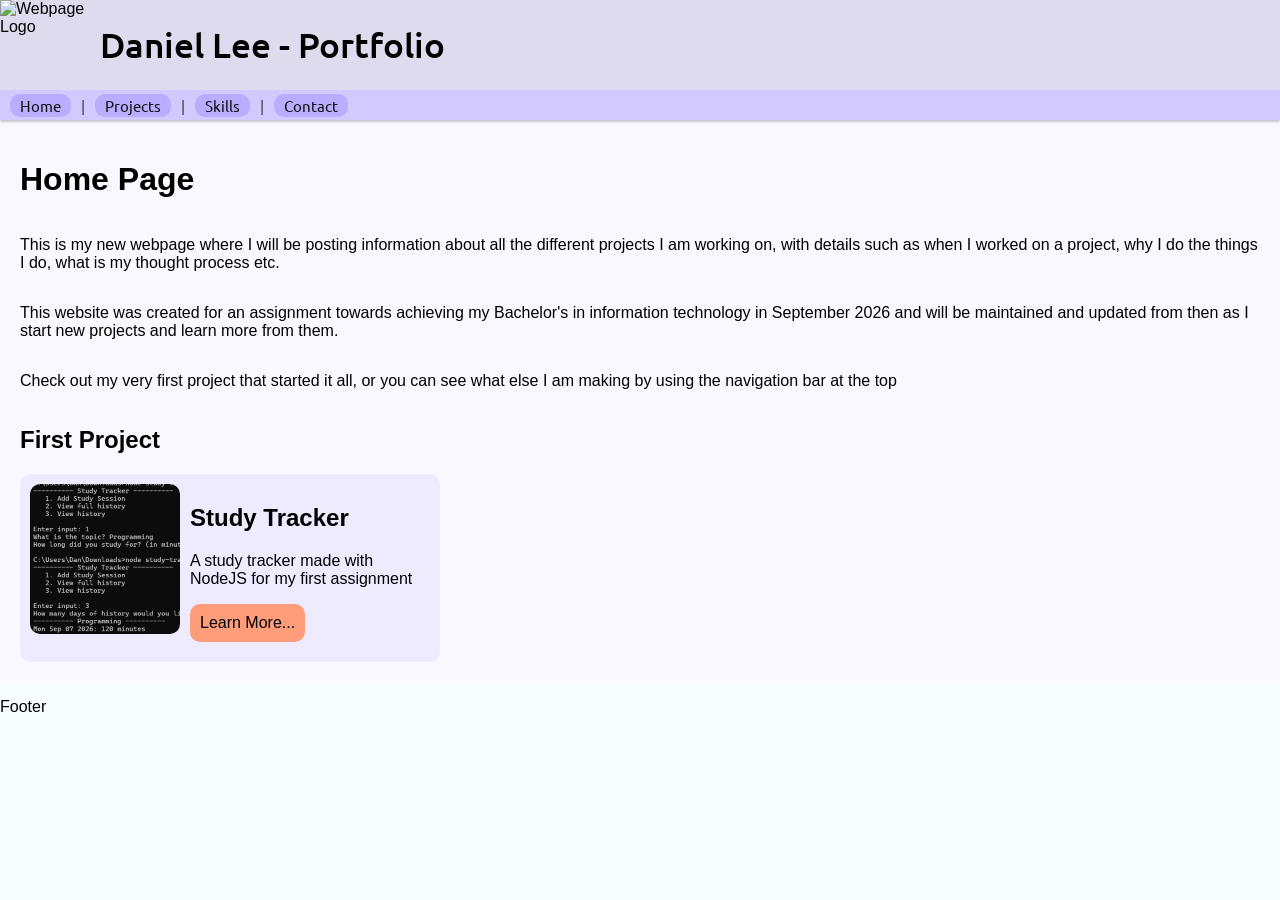
==== pages/index.html @ 0e3d8739 "Static Home Page" ====
<!DOCTYPE html>

<html lang="en">
    <head>
        <meta charset="UTF-8">
        <meta name="viewport" content="width=device-width, initial-scale=1.0">
        <meta name="description" content="The portfolio of Daniel Lee, a Nelson Tasman based developer in New Zealand, designing for the web and creating software using python and Node JS">
        <title>Daniel Lee - Portfolio</title>
        <link rel="stylesheet" href="/assets/global-styles/styling.css">
    </head>
    <body>
        <header>
            <img class="logo" alt="Webpage Logo" src=""/>
            <span class="title">Daniel Lee - Portfolio</span>
        </header>
        <nav>
            <a href="#">Home</a> | <a href="#">Projects</a> | <a href="#">Skills</a> | <a href="#">Contact</a>
        </nav>
        <main>
            <h1>Home Page</h1>
            <p>
                This is my new webpage where I will be
                posting information about all the different
                projects I am working on, with details such
                as when I worked on a project, why I do the
                things I do, what is my thought process etc.
            </p>
            <p>
                This website was created for an assignment
                towards achieving my Bachelor's in information
                technology in September 2026 and will be
                maintained and updated from then as I start
                new projects and learn more from them.
            </p>
            <p>
                Check out my very first project that started
                it all, or you can see what else I am making
                by using the navigation bar at the top
            </p>
            <h2>First Project</h2>
            <div class="project-overview">
                <img src="/assets/images/study-tracker.jpg" alt="Terminal Running Study Tracker" />
                <h2>Study Tracker</h2>
                <p>A study tracker made with NodeJS for my first assignment</p>
                <a href="#">Learn More...</a>
            </div>
        </main>
        <footer>
            <p>Footer</p>
        </footer>
    </body>
</html>
---- assets/global-styles/styling.css ----
@import url("dark.css") (prefers-color-scheme: dark);
@import url("light.css") (prefers-color-scheme: light);
@font-face {
    font-family: 'Ubuntu'; /* Name you'll use in CSS */
    src: url('/assets/fonts/Ubuntu-Regular.ttf') format('truetype');
    font-weight: 400;
    font-style: normal;
}
@font-face {
    font-family: 'Ubuntu';
    src: url('/assets/fonts/Ubuntu-Medium.ttf') format('truetype');
    font-weight: 500;
    font-style: normal;
}

:root {
    --header-size: 90px;
    --nav-size: 30px;
}

body {
    margin: 0px;

    /* Webpage font */
    font-family: "Roboto", sans-serif;
    font-optical-sizing: auto;
    font-weight: 400;
    font-style: normal;
    font-variation-settings:
        "wdth" 100;
}

header {
    display: flex;
    margin: 0px;
    align-items: center;
}

header .logo {
    width: var(--header-size);
    height: var(--header-size);
}

header .title {
    display: inline-flex;
    flex-direction: row;
    align-items: center;
    font-family: "Ubuntu", sans-serif;
    font-weight: 500;
    font-style: normal;
    font-size: 26pt;
    margin: auto 10px auto 10px;
    height: var(--header-size);
}

nav {
    display: flex;
    flex-direction: row;
    height: var(--nav-size);
    align-items: center;
    font-family: "Ubuntu", sans-serif;
    font-weight: 400;
    font-style: normal;
    font-size: 11pt;
    box-shadow: #0003 0px 2px 2px 0px;
    position: sticky;
    top: 0;
}

nav a {
    text-decoration: none;
    margin: 0px 10px;
    padding: 2px 10px;
    border-radius: 10px;
}

main {
    display: flex;
    flex-direction: column;
    padding: 20px;
}

.project-overview {
    display: block;
    max-width: 400px;
    border-radius: 10px;
    padding: 10px;
}

.project-overview img {
    height: 150px;
    width: 150px;
    float: left;
    border-radius: 10px;
    margin-right: 10px;
}

.project-overview a {
    display: inline-block;
    padding: 10px;
    text-decoration: none;
    margin-bottom: 10px;
    border-radius: 10px;
    transition: background-color 180ms ease;
}

.project-overview a:focus {
    border-width: 1px;
    border-style: solid;
}
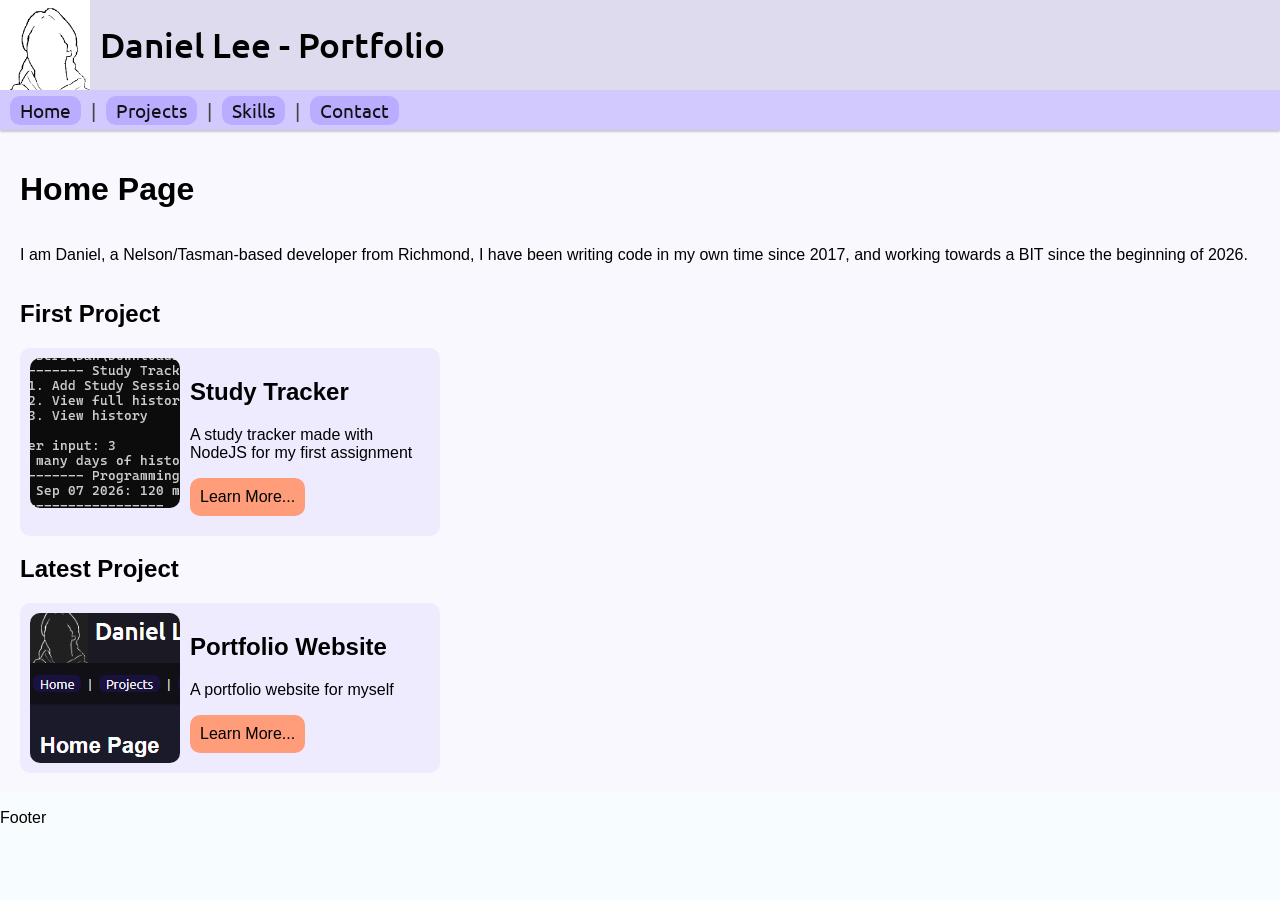
==== commit d4e9e954: "Added mobile view" ====
--- a/pages/index.html
+++ b/pages/index.html
@@ -10,32 +10,31 @@
     </head>
     <body>
         <header>
-            <img class="logo" alt="Webpage Logo" src=""/>
+            <img class="logo" alt="Webpage Logo"/>
             <span class="title">Daniel Lee - Portfolio</span>
         </header>
-        <nav>
+        <nav id="mobile">
+            <button class="burger" aria-label="Open menu">
+                <svg viewBox="0 -1 20 20" version="1.1" xmlns="http://www.w3.org/2000/svg" xmlns:xlink="http://www.w3.org/1999/xlink" xmlns:sketch="http://www.bohemiancoding.com/sketch/ns">
+                    <g id="Page-1" stroke="none" stroke-width="1" fill="none" fill-rule="evenodd" sketch:type="MSPage">
+                        <g id="Icon-Set" sketch:type="MSLayerGroup" transform="translate(-210.000000, -887.000000)" fill="currentColor">
+                            <path d="M229,895 L211,895 C210.448,895 210,895.448 210,896 C210,896.553 210.448,897 211,897 L229,897 C229.552,897 230,896.553 230,896 C230,895.448 229.552,895 229,895 L229,895 Z M229,903 L211,903 C210.448,903 210,903.448 210,904 C210,904.553 210.448,905 211,905 L229,905 C229.552,905 230,904.553 230,904 C230,903.448 229.552,903 229,903 L229,903 Z M211,889 L229,889 C229.552,889 230,888.553 230,888 C230,887.448 229.552,887 229,887 L211,887 C210.448,887 210,887.448 210,888 C210,888.553 210.448,889 211,889 L211,889 Z" id="hamburger" sketch:type="MSShapeGroup"></path>
+                        </g>
+                    </g>
+                </svg>
+            </button>
+            <span><img class="logo" alt="Webpage Logo" src="/assets/images/logo.jpg"/></span>
+            <span class="title">Daniel Lee - Portfolio</span>
+        </nav>
+        <nav id="desktop">
             <a href="#">Home</a> | <a href="#">Projects</a> | <a href="#">Skills</a> | <a href="#">Contact</a>
         </nav>
         <main>
             <h1>Home Page</h1>
             <p>
-                This is my new webpage where I will be
-                posting information about all the different
-                projects I am working on, with details such
-                as when I worked on a project, why I do the
-                things I do, what is my thought process etc.
-            </p>
-            <p>
-                This website was created for an assignment
-                towards achieving my Bachelor's in information
-                technology in September 2026 and will be
-                maintained and updated from then as I start
-                new projects and learn more from them.
-            </p>
-            <p>
-                Check out my very first project that started
-                it all, or you can see what else I am making
-                by using the navigation bar at the top
+                I am Daniel, a Nelson/Tasman-based developer from Richmond, I have been
+                writing code in my own time since 2017, and working towards a BIT since
+                the beginning of 2026.
             </p>
             <h2>First Project</h2>
             <div class="project-overview">
@@ -44,6 +43,13 @@
                 <p>A study tracker made with NodeJS for my first assignment</p>
                 <a href="#">Learn More...</a>
             </div>
+            <h2>Latest Project</h2>
+            <div class="project-overview">
+                <img src="/assets/images/portfolio.jpg" alt="Screenshot of this website" />
+                <h2>Portfolio Website</h2>
+                <p>A portfolio website for myself</p>
+                <a href="#">Learn More...</a>
+            </div>
         </main>
         <footer>
             <p>Footer</p>
--- a/assets/global-styles/styling.css
+++ b/assets/global-styles/styling.css
@@ -1,5 +1,6 @@
 @import url("dark.css") (prefers-color-scheme: dark);
 @import url("light.css") (prefers-color-scheme: light);
+
 @font-face {
     font-family: 'Ubuntu'; /* Name you'll use in CSS */
     src: url('/assets/fonts/Ubuntu-Regular.ttf') format('truetype');
@@ -15,7 +16,8 @@
 
 :root {
     --header-size: 90px;
-    --nav-size: 30px;
+    --mobile-nav-size: 60px;
+    --desktop-nav-size: 40px;
 }
 
 body {
@@ -56,15 +58,27 @@
 nav {
     display: flex;
     flex-direction: row;
-    height: var(--nav-size);
+    height: var(--desktop-nav-size);
     align-items: center;
     font-family: "Ubuntu", sans-serif;
     font-weight: 400;
     font-style: normal;
-    font-size: 11pt;
+    font-size: 14pt;
     box-shadow: #0003 0px 2px 2px 0px;
     position: sticky;
     top: 0;
+}
+
+nav#mobile {
+    height: var(--mobile-nav-size);
+}
+
+nav#mobile .logo {
+    display: inline-block;
+    width: var(--mobile-nav-size);
+    height: auto;
+    object-fit: contain;
+    margin-right: 10px;
 }
 
 nav a {
@@ -72,6 +86,20 @@
     margin: 0px 10px;
     padding: 2px 10px;
     border-radius: 10px;
+}
+
+nav button {
+    padding: 5px;
+    margin: 10px;
+    height: 40px;
+    width: 40px;
+    border: 0px;
+}
+
+nav button object {
+    width: 20px;
+    height: 20px;
+    line-height: 20px;
 }
 
 main {
@@ -107,4 +135,21 @@
 .project-overview a:focus {
     border-width: 1px;
     border-style: solid;
+}
+
+nav#mobile {
+    display: none;
+}
+
+@media screen and (max-width: 480px) {
+    header {
+        display: none;
+    }
+    nav#desktop {
+        display: none;
+    }
+    nav#mobile {
+        display: flex;
+
+    }
 }
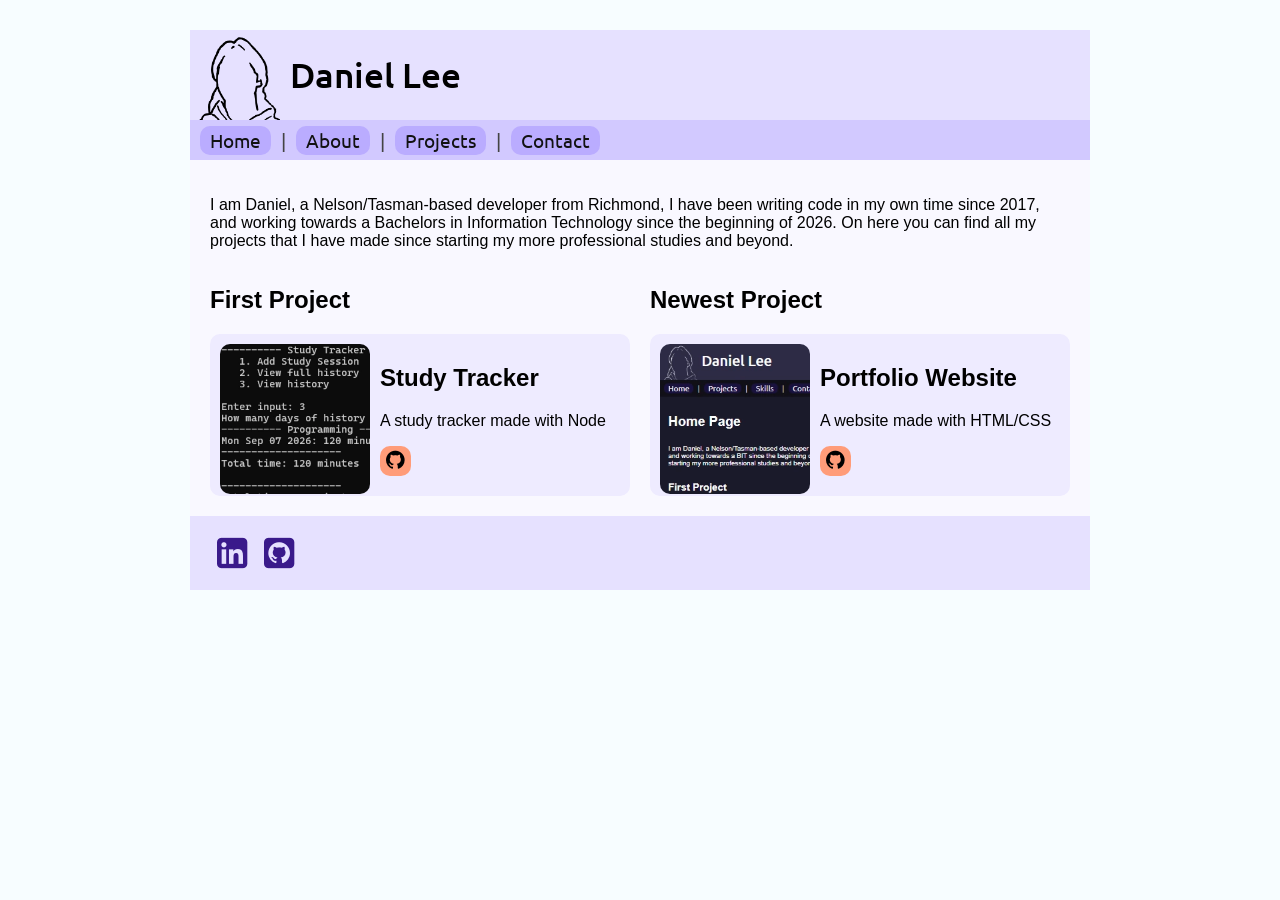
==== commit 3109a70f: "Completed first iteration of website" ====
--- a/pages/index.html
+++ b/pages/index.html
@@ -5,54 +5,64 @@
         <meta charset="UTF-8">
         <meta name="viewport" content="width=device-width, initial-scale=1.0">
         <meta name="description" content="The portfolio of Daniel Lee, a Nelson Tasman based developer in New Zealand, designing for the web and creating software using python and Node JS">
-        <title>Daniel Lee - Portfolio</title>
+        <title>Daniel Lee</title>
+        <!-- FontAwesome Library -->
+        <link rel="stylesheet" href="/assets/fontawesome/css/fontawesome.min.css">
+        <link rel="stylesheet" href="/assets/fontawesome/css/brands.min.css">
+        <link rel="stylesheet" href="/assets/fontawesome/css/solid.min.css">
+        <!-- Component CSS -->
+        <link rel="stylesheet" href="/components/header/header.css">
+        <link rel="stylesheet" href="/components/navigation/navigation.css">
+        <link rel="stylesheet" href="/components/footer/footer.css">
+        <link rel="stylesheet" href="/components/projects/projects.css">
+        <!-- Global Styling -->
         <link rel="stylesheet" href="/assets/global-styles/styling.css">
     </head>
     <body>
         <header>
             <img class="logo" alt="Webpage Logo"/>
-            <span class="title">Daniel Lee - Portfolio</span>
+            <span class="title">Daniel Lee</span>
         </header>
-        <nav id="mobile">
-            <button class="burger" aria-label="Open menu">
-                <svg viewBox="0 -1 20 20" version="1.1" xmlns="http://www.w3.org/2000/svg" xmlns:xlink="http://www.w3.org/1999/xlink" xmlns:sketch="http://www.bohemiancoding.com/sketch/ns">
-                    <g id="Page-1" stroke="none" stroke-width="1" fill="none" fill-rule="evenodd" sketch:type="MSPage">
-                        <g id="Icon-Set" sketch:type="MSLayerGroup" transform="translate(-210.000000, -887.000000)" fill="currentColor">
-                            <path d="M229,895 L211,895 C210.448,895 210,895.448 210,896 C210,896.553 210.448,897 211,897 L229,897 C229.552,897 230,896.553 230,896 C230,895.448 229.552,895 229,895 L229,895 Z M229,903 L211,903 C210.448,903 210,903.448 210,904 C210,904.553 210.448,905 211,905 L229,905 C229.552,905 230,904.553 230,904 C230,903.448 229.552,903 229,903 L229,903 Z M211,889 L229,889 C229.552,889 230,888.553 230,888 C230,887.448 229.552,887 229,887 L211,887 C210.448,887 210,887.448 210,888 C210,888.553 210.448,889 211,889 L211,889 Z" id="hamburger" sketch:type="MSShapeGroup"></path>
-                        </g>
-                    </g>
-                </svg>
-            </button>
-            <span><img class="logo" alt="Webpage Logo" src="/assets/images/logo.jpg"/></span>
-            <span class="title">Daniel Lee - Portfolio</span>
+        <nav class="mobile">
+            <button class="burger" aria-label="Open menu"><i class="fa-solid fa-bars"></i></button>
+            <span class="title">Daniel Lee</span>
+            <span><img class="logo" alt="Webpage Logo" src=""/></span>
         </nav>
-        <nav id="desktop">
-            <a href="#">Home</a> | <a href="#">Projects</a> | <a href="#">Skills</a> | <a href="#">Contact</a>
+        <nav class="desktop">
+            <a href="index.html">Home</a> | <a href="about.html">About</a> | <a href="projects.html">Projects</a> | <a href="contact.html">Contact</a>
         </nav>
         <main>
-            <h1>Home Page</h1>
             <p>
                 I am Daniel, a Nelson/Tasman-based developer from Richmond, I have been
-                writing code in my own time since 2017, and working towards a BIT since
-                the beginning of 2026.
+                writing code in my own time since 2017, and working towards a Bachelors
+                in Information Technology since the beginning of 2026. On here you can
+                find all my projects that I have made since starting my more professional
+                studies and beyond.
             </p>
-            <h2>First Project</h2>
-            <div class="project-overview">
-                <img src="/assets/images/study-tracker.jpg" alt="Terminal Running Study Tracker" />
-                <h2>Study Tracker</h2>
-                <p>A study tracker made with NodeJS for my first assignment</p>
-                <a href="#">Learn More...</a>
-            </div>
-            <h2>Latest Project</h2>
-            <div class="project-overview">
-                <img src="/assets/images/portfolio.jpg" alt="Screenshot of this website" />
-                <h2>Portfolio Website</h2>
-                <p>A portfolio website for myself</p>
-                <a href="#">Learn More...</a>
+            <div class="project-list">
+                <section class="project-highlight">
+                    <h2>First Project</h2>
+                    <div class="project-overview">
+                        <img src="/assets/images/study-tracker.webp" alt="Terminal Running Study Tracker" />
+                        <h2>Study Tracker</h2>
+                        <p>A study tracker made with Node</p>
+                        <a href="https://github.com/daniel-lee3/sdv503-a2-study-tracker-13536795" target="_blank"><i class="fa-brands fa-github"></i></a>
+                    </div>
+                </section>
+                <section class="project-highlight">
+                    <h2>Newest Project</h2>
+                    <div class="project-overview">
+                        <img src="/assets/images/portfolio.webp" alt="Screenshot of this website" />
+                        <h2>Portfolio Website</h2>
+                        <p>A website made with HTML/CSS</p>
+                        <a href="https://github.com/daniel-lee3/Portfolio-Website/" target="_blank"><i class="fa-brands fa-github"></i></a>
+                    </div>
+                </section>
             </div>
         </main>
         <footer>
-            <p>Footer</p>
+            <a href="https://www.linkedin.com/in/daniel-lee-90303b360/" class="fa-brands fa-square-linkedin" target="_blank"></a>
+            <a href="https://github.com/daniel-lee3" class="fa-brands fa-square-github" target="_blank"></a>
         </footer>
     </body>
 </html>
--- a/assets/fontawesome/css/brands.min.css
+++ b/assets/fontawesome/css/brands.min.css
@@ -0,0 +1,2459 @@
+/*!
+ * Font Awesome Free 7.3.1 by @fontawesome - https://fontawesome.com
+ * License - https://fontawesome.com/license/free (Icons: CC BY 4.0, Fonts: SIL OFL 1.1, Code: MIT License)
+ * Copyright 2026 Fonticons, Inc.
+ */
+:root, :host {
+  --fa-family-brands: 'Font Awesome 7 Brands';
+  --fa-font-brands: normal 400 1em/1 var(--fa-family-brands);
+}
+
+@font-face {
+  font-family: "Font Awesome 7 Brands";
+  font-style: normal;
+  font-weight: 400;
+  font-display: block;
+  src: url("../webfonts/fa-brands-400.woff2");
+}
+.fab,
+.fa-brands,
+.fa-classic.fa-brands {
+  --fa-family: var(--fa-family-brands);
+  --fa-style: 400;
+}
+
+.fa-firefox-browser {
+  --fa: "\e007";
+}
+
+.fa-ideal {
+  --fa: "\e013";
+}
+
+.fa-microblog {
+  --fa: "\e01a";
+}
+
+.fa-square-pied-piper {
+  --fa: "\e01e";
+}
+
+.fa-pied-piper-square {
+  --fa: "\e01e";
+}
+
+.fa-unity {
+  --fa: "\e049";
+}
+
+.fa-dailymotion {
+  --fa: "\e052";
+}
+
+.fa-square-instagram {
+  --fa: "\e055";
+}
+
+.fa-instagram-square {
+  --fa: "\e055";
+}
+
+.fa-mixer {
+  --fa: "\e056";
+}
+
+.fa-shopify {
+  --fa: "\e057";
+}
+
+.fa-deezer {
+  --fa: "\e077";
+}
+
+.fa-edge-legacy {
+  --fa: "\e078";
+}
+
+.fa-google-pay {
+  --fa: "\e079";
+}
+
+.fa-rust {
+  --fa: "\e07a";
+}
+
+.fa-tiktok {
+  --fa: "\e07b";
+}
+
+.fa-unsplash {
+  --fa: "\e07c";
+}
+
+.fa-cloudflare {
+  --fa: "\e07d";
+}
+
+.fa-guilded {
+  --fa: "\e07e";
+}
+
+.fa-hive {
+  --fa: "\e07f";
+}
+
+.fa-42-group {
+  --fa: "\e080";
+}
+
+.fa-innosoft {
+  --fa: "\e080";
+}
+
+.fa-instalod {
+  --fa: "\e081";
+}
+
+.fa-octopus-deploy {
+  --fa: "\e082";
+}
+
+.fa-perbyte {
+  --fa: "\e083";
+}
+
+.fa-uncharted {
+  --fa: "\e084";
+}
+
+.fa-watchman-monitoring {
+  --fa: "\e087";
+}
+
+.fa-wodu {
+  --fa: "\e088";
+}
+
+.fa-wirsindhandwerk {
+  --fa: "\e2d0";
+}
+
+.fa-wsh {
+  --fa: "\e2d0";
+}
+
+.fa-bots {
+  --fa: "\e340";
+}
+
+.fa-cmplid {
+  --fa: "\e360";
+}
+
+.fa-bilibili {
+  --fa: "\e3d9";
+}
+
+.fa-golang {
+  --fa: "\e40f";
+}
+
+.fa-pix {
+  --fa: "\e43a";
+}
+
+.fa-sitrox {
+  --fa: "\e44a";
+}
+
+.fa-hashnode {
+  --fa: "\e499";
+}
+
+.fa-meta {
+  --fa: "\e49b";
+}
+
+.fa-padlet {
+  --fa: "\e4a0";
+}
+
+.fa-nfc-directional {
+  --fa: "\e530";
+}
+
+.fa-nfc-symbol {
+  --fa: "\e531";
+}
+
+.fa-screenpal {
+  --fa: "\e570";
+}
+
+.fa-space-awesome {
+  --fa: "\e5ac";
+}
+
+.fa-square-font-awesome {
+  --fa: "\e5ad";
+}
+
+.fa-square-gitlab {
+  --fa: "\e5ae";
+}
+
+.fa-gitlab-square {
+  --fa: "\e5ae";
+}
+
+.fa-odysee {
+  --fa: "\e5c6";
+}
+
+.fa-stubber {
+  --fa: "\e5c7";
+}
+
+.fa-debian {
+  --fa: "\e60b";
+}
+
+.fa-shoelace {
+  --fa: "\e60c";
+}
+
+.fa-threads {
+  --fa: "\e618";
+}
+
+.fa-square-threads {
+  --fa: "\e619";
+}
+
+.fa-square-x-twitter {
+  --fa: "\e61a";
+}
+
+.fa-x-twitter {
+  --fa: "\e61b";
+}
+
+.fa-opensuse {
+  --fa: "\e62b";
+}
+
+.fa-letterboxd {
+  --fa: "\e62d";
+}
+
+.fa-square-letterboxd {
+  --fa: "\e62e";
+}
+
+.fa-mintbit {
+  --fa: "\e62f";
+}
+
+.fa-google-scholar {
+  --fa: "\e63b";
+}
+
+.fa-brave {
+  --fa: "\e63c";
+}
+
+.fa-brave-reverse {
+  --fa: "\e63d";
+}
+
+.fa-pixiv {
+  --fa: "\e640";
+}
+
+.fa-upwork {
+  --fa: "\e641";
+}
+
+.fa-webflow {
+  --fa: "\e65c";
+}
+
+.fa-signal-messenger {
+  --fa: "\e663";
+}
+
+.fa-bluesky {
+  --fa: "\e671";
+}
+
+.fa-jxl {
+  --fa: "\e67b";
+}
+
+.fa-square-upwork {
+  --fa: "\e67c";
+}
+
+.fa-web-awesome {
+  --fa: "\e682";
+}
+
+.fa-square-web-awesome {
+  --fa: "\e683";
+}
+
+.fa-square-web-awesome-stroke {
+  --fa: "\e684";
+}
+
+.fa-dart-lang {
+  --fa: "\e693";
+}
+
+.fa-flutter {
+  --fa: "\e694";
+}
+
+.fa-files-pinwheel {
+  --fa: "\e69f";
+}
+
+.fa-css {
+  --fa: "\e6a2";
+}
+
+.fa-square-bluesky {
+  --fa: "\e6a3";
+}
+
+.fa-openai {
+  --fa: "\e7cf";
+}
+
+.fa-square-linkedin {
+  --fa: "\e7d0";
+}
+
+.fa-cash-app {
+  --fa: "\e7d4";
+}
+
+.fa-disqus {
+  --fa: "\e7d5";
+}
+
+.fa-eleventy {
+  --fa: "\e7d6";
+}
+
+.fa-11ty {
+  --fa: "\e7d6";
+}
+
+.fa-kakao-talk {
+  --fa: "\e7d7";
+}
+
+.fa-linktree {
+  --fa: "\e7d8";
+}
+
+.fa-notion {
+  --fa: "\e7d9";
+}
+
+.fa-pandora {
+  --fa: "\e7da";
+}
+
+.fa-pixelfed {
+  --fa: "\e7db";
+}
+
+.fa-tidal {
+  --fa: "\e7dc";
+}
+
+.fa-vsco {
+  --fa: "\e7dd";
+}
+
+.fa-w3c {
+  --fa: "\e7de";
+}
+
+.fa-lumon {
+  --fa: "\e7e2";
+}
+
+.fa-lumon-drop {
+  --fa: "\e7e3";
+}
+
+.fa-square-figma {
+  --fa: "\e7e4";
+}
+
+.fa-tex {
+  --fa: "\e7ff";
+}
+
+.fa-duolingo {
+  --fa: "\e812";
+}
+
+.fa-supportnow {
+  --fa: "\e833";
+}
+
+.fa-tor-browser {
+  --fa: "\e838";
+}
+
+.fa-typescript {
+  --fa: "\e840";
+}
+
+.fa-square-deskpro {
+  --fa: "\e844";
+}
+
+.fa-circle-zulip {
+  --fa: "\e851";
+}
+
+.fa-julia {
+  --fa: "\e852";
+}
+
+.fa-zulip {
+  --fa: "\e853";
+}
+
+.fa-unison {
+  --fa: "\e854";
+}
+
+.fa-board-game-geek {
+  --fa: "\e855";
+}
+
+.fa-bgg {
+  --fa: "\e855";
+}
+
+.fa-ko-fi {
+  --fa: "\e856";
+}
+
+.fa-kubernetes {
+  --fa: "\e857";
+}
+
+.fa-postgresql {
+  --fa: "\e858";
+}
+
+.fa-scaleway {
+  --fa: "\e859";
+}
+
+.fa-venmo {
+  --fa: "\e85a";
+}
+
+.fa-venmo-v {
+  --fa: "\e85b";
+}
+
+.fa-unreal-engine {
+  --fa: "\e85c";
+}
+
+.fa-globaleaks {
+  --fa: "\e85d";
+}
+
+.fa-solana {
+  --fa: "\e85e";
+}
+
+.fa-threema {
+  --fa: "\e85f";
+}
+
+.fa-forgejo {
+  --fa: "\e860";
+}
+
+.fa-claude {
+  --fa: "\e861";
+}
+
+.fa-gitee {
+  --fa: "\e863";
+}
+
+.fa-xmpp {
+  --fa: "\e864";
+}
+
+.fa-fediverse {
+  --fa: "\e865";
+}
+
+.fa-tailwind-css {
+  --fa: "\e866";
+}
+
+.fa-arch-linux {
+  --fa: "\e867";
+}
+
+.fa-svelte {
+  --fa: "\e868";
+}
+
+.fa-hugging-face {
+  --fa: "\e869";
+}
+
+.fa-leetcode {
+  --fa: "\e86a";
+}
+
+.fa-openstreetmap {
+  --fa: "\e86b";
+}
+
+.fa-ultralytics {
+  --fa: "\e86d";
+}
+
+.fa-ultralytics-hub {
+  --fa: "\e86e";
+}
+
+.fa-ultralytics-yolo {
+  --fa: "\e86f";
+}
+
+.fa-obsidian {
+  --fa: "\e879";
+}
+
+.fa-zoom {
+  --fa: "\e87b";
+}
+
+.fa-vim {
+  --fa: "\e88a";
+}
+
+.fa-symfonycasts {
+  --fa: "\e8ab";
+}
+
+.fa-build-awesome {
+  --fa: "\e8ac";
+}
+
+.fa-codeberg {
+  --fa: "\e8ad";
+}
+
+.fa-devpost {
+  --fa: "\e8ae";
+}
+
+.fa-internet-archive {
+  --fa: "\e8b1";
+}
+
+.fa-lets-encrypt {
+  --fa: "\e8b2";
+}
+
+.fa-matrix {
+  --fa: "\e8b3";
+}
+
+.fa-mattermost {
+  --fa: "\e8b4";
+}
+
+.fa-nextcloud {
+  --fa: "\e8b5";
+}
+
+.fa-roblox-creator-studio {
+  --fa: "\e8b6";
+}
+
+.fa-square-build-awesome-stroke {
+  --fa: "\e8b7";
+}
+
+.fa-substack {
+  --fa: "\e8b8";
+}
+
+.fa-tesla {
+  --fa: "\e8b9";
+}
+
+.fa-xrp {
+  --fa: "\e8ba";
+}
+
+.fa-xrpl {
+  --fa: "\e8bb";
+}
+
+.fa-youtube-shorts {
+  --fa: "\e8bc";
+}
+
+.fa-ror {
+  --fa: "\e8bd";
+}
+
+.fa-visual-studio {
+  --fa: "\e8be";
+}
+
+.fa-dolibarr {
+  --fa: "\e8bf";
+}
+
+.fa-obs-studio {
+  --fa: "\e8c0";
+}
+
+.fa-storybook {
+  --fa: "\e8c1";
+}
+
+.fa-a11y-project {
+  --fa: "\e8c2";
+}
+
+.fa-copilot {
+  --fa: "\e8c7";
+}
+
+.fa-square-twitter {
+  --fa: "\f081";
+}
+
+.fa-twitter-square {
+  --fa: "\f081";
+}
+
+.fa-square-facebook {
+  --fa: "\f082";
+}
+
+.fa-facebook-square {
+  --fa: "\f082";
+}
+
+.fa-linkedin {
+  --fa: "\f08c";
+}
+
+.fa-square-github {
+  --fa: "\f092";
+}
+
+.fa-github-square {
+  --fa: "\f092";
+}
+
+.fa-twitter {
+  --fa: "\f099";
+}
+
+.fa-facebook {
+  --fa: "\f09a";
+}
+
+.fa-github {
+  --fa: "\f09b";
+}
+
+.fa-pinterest {
+  --fa: "\f0d2";
+}
+
+.fa-square-pinterest {
+  --fa: "\f0d3";
+}
+
+.fa-pinterest-square {
+  --fa: "\f0d3";
+}
+
+.fa-square-google-plus {
+  --fa: "\f0d4";
+}
+
+.fa-google-plus-square {
+  --fa: "\f0d4";
+}
+
+.fa-google-plus-g {
+  --fa: "\f0d5";
+}
+
+.fa-linkedin-in {
+  --fa: "\f0e1";
+}
+
+.fa-github-alt {
+  --fa: "\f113";
+}
+
+.fa-maxcdn {
+  --fa: "\f136";
+}
+
+.fa-html5 {
+  --fa: "\f13b";
+}
+
+.fa-css3 {
+  --fa: "\f13c";
+}
+
+.fa-btc {
+  --fa: "\f15a";
+}
+
+.fa-youtube {
+  --fa: "\f167";
+}
+
+.fa-xing {
+  --fa: "\f168";
+}
+
+.fa-square-xing {
+  --fa: "\f169";
+}
+
+.fa-xing-square {
+  --fa: "\f169";
+}
+
+.fa-dropbox {
+  --fa: "\f16b";
+}
+
+.fa-stack-overflow {
+  --fa: "\f16c";
+}
+
+.fa-instagram {
+  --fa: "\f16d";
+}
+
+.fa-flickr {
+  --fa: "\f16e";
+}
+
+.fa-adn {
+  --fa: "\f170";
+}
+
+.fa-bitbucket {
+  --fa: "\f171";
+}
+
+.fa-tumblr {
+  --fa: "\f173";
+}
+
+.fa-square-tumblr {
+  --fa: "\f174";
+}
+
+.fa-tumblr-square {
+  --fa: "\f174";
+}
+
+.fa-apple {
+  --fa: "\f179";
+}
+
+.fa-windows {
+  --fa: "\f17a";
+}
+
+.fa-android {
+  --fa: "\f17b";
+}
+
+.fa-linux {
+  --fa: "\f17c";
+}
+
+.fa-dribbble {
+  --fa: "\f17d";
+}
+
+.fa-skype {
+  --fa: "\f17e";
+}
+
+.fa-foursquare {
+  --fa: "\f180";
+}
+
+.fa-trello {
+  --fa: "\f181";
+}
+
+.fa-gratipay {
+  --fa: "\f184";
+}
+
+.fa-vk {
+  --fa: "\f189";
+}
+
+.fa-weibo {
+  --fa: "\f18a";
+}
+
+.fa-renren {
+  --fa: "\f18b";
+}
+
+.fa-pagelines {
+  --fa: "\f18c";
+}
+
+.fa-stack-exchange {
+  --fa: "\f18d";
+}
+
+.fa-square-vimeo {
+  --fa: "\f194";
+}
+
+.fa-vimeo-square {
+  --fa: "\f194";
+}
+
+.fa-slack {
+  --fa: "\f198";
+}
+
+.fa-slack-hash {
+  --fa: "\f198";
+}
+
+.fa-wordpress {
+  --fa: "\f19a";
+}
+
+.fa-openid {
+  --fa: "\f19b";
+}
+
+.fa-yahoo {
+  --fa: "\f19e";
+}
+
+.fa-google {
+  --fa: "\f1a0";
+}
+
+.fa-reddit {
+  --fa: "\f1a1";
+}
+
+.fa-square-reddit {
+  --fa: "\f1a2";
+}
+
+.fa-reddit-square {
+  --fa: "\f1a2";
+}
+
+.fa-stumbleupon-circle {
+  --fa: "\f1a3";
+}
+
+.fa-stumbleupon {
+  --fa: "\f1a4";
+}
+
+.fa-delicious {
+  --fa: "\f1a5";
+}
+
+.fa-digg {
+  --fa: "\f1a6";
+}
+
+.fa-pied-piper-pp {
+  --fa: "\f1a7";
+}
+
+.fa-pied-piper-alt {
+  --fa: "\f1a8";
+}
+
+.fa-drupal {
+  --fa: "\f1a9";
+}
+
+.fa-joomla {
+  --fa: "\f1aa";
+}
+
+.fa-behance {
+  --fa: "\f1b4";
+}
+
+.fa-square-behance {
+  --fa: "\f1b5";
+}
+
+.fa-behance-square {
+  --fa: "\f1b5";
+}
+
+.fa-steam {
+  --fa: "\f1b6";
+}
+
+.fa-square-steam {
+  --fa: "\f1b7";
+}
+
+.fa-steam-square {
+  --fa: "\f1b7";
+}
+
+.fa-spotify {
+  --fa: "\f1bc";
+}
+
+.fa-deviantart {
+  --fa: "\f1bd";
+}
+
+.fa-soundcloud {
+  --fa: "\f1be";
+}
+
+.fa-vine {
+  --fa: "\f1ca";
+}
+
+.fa-codepen {
+  --fa: "\f1cb";
+}
+
+.fa-jsfiddle {
+  --fa: "\f1cc";
+}
+
+.fa-rebel {
+  --fa: "\f1d0";
+}
+
+.fa-empire {
+  --fa: "\f1d1";
+}
+
+.fa-square-git {
+  --fa: "\f1d2";
+}
+
+.fa-git-square {
+  --fa: "\f1d2";
+}
+
+.fa-git {
+  --fa: "\f1d3";
+}
+
+.fa-hacker-news {
+  --fa: "\f1d4";
+}
+
+.fa-tencent-weibo {
+  --fa: "\f1d5";
+}
+
+.fa-qq {
+  --fa: "\f1d6";
+}
+
+.fa-weixin {
+  --fa: "\f1d7";
+}
+
+.fa-slideshare {
+  --fa: "\f1e7";
+}
+
+.fa-twitch {
+  --fa: "\f1e8";
+}
+
+.fa-yelp {
+  --fa: "\f1e9";
+}
+
+.fa-paypal {
+  --fa: "\f1ed";
+}
+
+.fa-google-wallet {
+  --fa: "\f1ee";
+}
+
+.fa-cc-visa {
+  --fa: "\f1f0";
+}
+
+.fa-cc-mastercard {
+  --fa: "\f1f1";
+}
+
+.fa-cc-discover {
+  --fa: "\f1f2";
+}
+
+.fa-cc-amex {
+  --fa: "\f1f3";
+}
+
+.fa-cc-paypal {
+  --fa: "\f1f4";
+}
+
+.fa-cc-stripe {
+  --fa: "\f1f5";
+}
+
+.fa-lastfm {
+  --fa: "\f202";
+}
+
+.fa-square-lastfm {
+  --fa: "\f203";
+}
+
+.fa-lastfm-square {
+  --fa: "\f203";
+}
+
+.fa-ioxhost {
+  --fa: "\f208";
+}
+
+.fa-angellist {
+  --fa: "\f209";
+}
+
+.fa-buysellads {
+  --fa: "\f20d";
+}
+
+.fa-connectdevelop {
+  --fa: "\f20e";
+}
+
+.fa-dashcube {
+  --fa: "\f210";
+}
+
+.fa-forumbee {
+  --fa: "\f211";
+}
+
+.fa-leanpub {
+  --fa: "\f212";
+}
+
+.fa-sellsy {
+  --fa: "\f213";
+}
+
+.fa-shirtsinbulk {
+  --fa: "\f214";
+}
+
+.fa-simplybuilt {
+  --fa: "\f215";
+}
+
+.fa-skyatlas {
+  --fa: "\f216";
+}
+
+.fa-pinterest-p {
+  --fa: "\f231";
+}
+
+.fa-whatsapp {
+  --fa: "\f232";
+}
+
+.fa-viacoin {
+  --fa: "\f237";
+}
+
+.fa-medium {
+  --fa: "\f23a";
+}
+
+.fa-medium-m {
+  --fa: "\f23a";
+}
+
+.fa-y-combinator {
+  --fa: "\f23b";
+}
+
+.fa-optin-monster {
+  --fa: "\f23c";
+}
+
+.fa-opencart {
+  --fa: "\f23d";
+}
+
+.fa-expeditedssl {
+  --fa: "\f23e";
+}
+
+.fa-cc-jcb {
+  --fa: "\f24b";
+}
+
+.fa-cc-diners-club {
+  --fa: "\f24c";
+}
+
+.fa-creative-commons {
+  --fa: "\f25e";
+}
+
+.fa-gg {
+  --fa: "\f260";
+}
+
+.fa-gg-circle {
+  --fa: "\f261";
+}
+
+.fa-odnoklassniki {
+  --fa: "\f263";
+}
+
+.fa-square-odnoklassniki {
+  --fa: "\f264";
+}
+
+.fa-odnoklassniki-square {
+  --fa: "\f264";
+}
+
+.fa-get-pocket {
+  --fa: "\f265";
+}
+
+.fa-wikipedia-w {
+  --fa: "\f266";
+}
+
+.fa-safari {
+  --fa: "\f267";
+}
+
+.fa-chrome {
+  --fa: "\f268";
+}
+
+.fa-firefox {
+  --fa: "\f269";
+}
+
+.fa-opera {
+  --fa: "\f26a";
+}
+
+.fa-internet-explorer {
+  --fa: "\f26b";
+}
+
+.fa-contao {
+  --fa: "\f26d";
+}
+
+.fa-500px {
+  --fa: "\f26e";
+}
+
+.fa-amazon {
+  --fa: "\f270";
+}
+
+.fa-houzz {
+  --fa: "\f27c";
+}
+
+.fa-vimeo-v {
+  --fa: "\f27d";
+}
+
+.fa-black-tie {
+  --fa: "\f27e";
+}
+
+.fa-fonticons {
+  --fa: "\f280";
+}
+
+.fa-reddit-alien {
+  --fa: "\f281";
+}
+
+.fa-edge {
+  --fa: "\f282";
+}
+
+.fa-codiepie {
+  --fa: "\f284";
+}
+
+.fa-modx {
+  --fa: "\f285";
+}
+
+.fa-fort-awesome {
+  --fa: "\f286";
+}
+
+.fa-usb {
+  --fa: "\f287";
+}
+
+.fa-product-hunt {
+  --fa: "\f288";
+}
+
+.fa-mixcloud {
+  --fa: "\f289";
+}
+
+.fa-scribd {
+  --fa: "\f28a";
+}
+
+.fa-bluetooth {
+  --fa: "\f293";
+}
+
+.fa-bluetooth-b {
+  --fa: "\f294";
+}
+
+.fa-gitlab {
+  --fa: "\f296";
+}
+
+.fa-wpbeginner {
+  --fa: "\f297";
+}
+
+.fa-wpforms {
+  --fa: "\f298";
+}
+
+.fa-envira {
+  --fa: "\f299";
+}
+
+.fa-glide {
+  --fa: "\f2a5";
+}
+
+.fa-glide-g {
+  --fa: "\f2a6";
+}
+
+.fa-viadeo {
+  --fa: "\f2a9";
+}
+
+.fa-square-viadeo {
+  --fa: "\f2aa";
+}
+
+.fa-viadeo-square {
+  --fa: "\f2aa";
+}
+
+.fa-snapchat {
+  --fa: "\f2ab";
+}
+
+.fa-snapchat-ghost {
+  --fa: "\f2ab";
+}
+
+.fa-square-snapchat {
+  --fa: "\f2ad";
+}
+
+.fa-snapchat-square {
+  --fa: "\f2ad";
+}
+
+.fa-pied-piper {
+  --fa: "\f2ae";
+}
+
+.fa-first-order {
+  --fa: "\f2b0";
+}
+
+.fa-yoast {
+  --fa: "\f2b1";
+}
+
+.fa-themeisle {
+  --fa: "\f2b2";
+}
+
+.fa-google-plus {
+  --fa: "\f2b3";
+}
+
+.fa-font-awesome {
+  --fa: "\f2b4";
+}
+
+.fa-font-awesome-flag {
+  --fa: "\f2b4";
+}
+
+.fa-font-awesome-logo-full {
+  --fa: "\f2b4";
+}
+
+.fa-linode {
+  --fa: "\f2b8";
+}
+
+.fa-quora {
+  --fa: "\f2c4";
+}
+
+.fa-free-code-camp {
+  --fa: "\f2c5";
+}
+
+.fa-telegram {
+  --fa: "\f2c6";
+}
+
+.fa-telegram-plane {
+  --fa: "\f2c6";
+}
+
+.fa-bandcamp {
+  --fa: "\f2d5";
+}
+
+.fa-grav {
+  --fa: "\f2d6";
+}
+
+.fa-etsy {
+  --fa: "\f2d7";
+}
+
+.fa-imdb {
+  --fa: "\f2d8";
+}
+
+.fa-ravelry {
+  --fa: "\f2d9";
+}
+
+.fa-sellcast {
+  --fa: "\f2da";
+}
+
+.fa-superpowers {
+  --fa: "\f2dd";
+}
+
+.fa-wpexplorer {
+  --fa: "\f2de";
+}
+
+.fa-meetup {
+  --fa: "\f2e0";
+}
+
+.fa-square-font-awesome-stroke {
+  --fa: "\f35c";
+}
+
+.fa-font-awesome-alt {
+  --fa: "\f35c";
+}
+
+.fa-accessible-icon {
+  --fa: "\f368";
+}
+
+.fa-accusoft {
+  --fa: "\f369";
+}
+
+.fa-adversal {
+  --fa: "\f36a";
+}
+
+.fa-affiliatetheme {
+  --fa: "\f36b";
+}
+
+.fa-algolia {
+  --fa: "\f36c";
+}
+
+.fa-amilia {
+  --fa: "\f36d";
+}
+
+.fa-angrycreative {
+  --fa: "\f36e";
+}
+
+.fa-app-store {
+  --fa: "\f36f";
+}
+
+.fa-app-store-ios {
+  --fa: "\f370";
+}
+
+.fa-apper {
+  --fa: "\f371";
+}
+
+.fa-asymmetrik {
+  --fa: "\f372";
+}
+
+.fa-audible {
+  --fa: "\f373";
+}
+
+.fa-avianex {
+  --fa: "\f374";
+}
+
+.fa-aws {
+  --fa: "\f375";
+}
+
+.fa-bimobject {
+  --fa: "\f378";
+}
+
+.fa-bitcoin {
+  --fa: "\f379";
+}
+
+.fa-bity {
+  --fa: "\f37a";
+}
+
+.fa-blackberry {
+  --fa: "\f37b";
+}
+
+.fa-blogger {
+  --fa: "\f37c";
+}
+
+.fa-blogger-b {
+  --fa: "\f37d";
+}
+
+.fa-buromobelexperte {
+  --fa: "\f37f";
+}
+
+.fa-centercode {
+  --fa: "\f380";
+}
+
+.fa-cloudscale {
+  --fa: "\f383";
+}
+
+.fa-cloudsmith {
+  --fa: "\f384";
+}
+
+.fa-cloudversify {
+  --fa: "\f385";
+}
+
+.fa-cpanel {
+  --fa: "\f388";
+}
+
+.fa-css3-alt {
+  --fa: "\f38b";
+}
+
+.fa-cuttlefish {
+  --fa: "\f38c";
+}
+
+.fa-d-and-d {
+  --fa: "\f38d";
+}
+
+.fa-deploydog {
+  --fa: "\f38e";
+}
+
+.fa-deskpro {
+  --fa: "\f38f";
+}
+
+.fa-digital-ocean {
+  --fa: "\f391";
+}
+
+.fa-discord {
+  --fa: "\f392";
+}
+
+.fa-discourse {
+  --fa: "\f393";
+}
+
+.fa-dochub {
+  --fa: "\f394";
+}
+
+.fa-docker {
+  --fa: "\f395";
+}
+
+.fa-draft2digital {
+  --fa: "\f396";
+}
+
+.fa-square-dribbble {
+  --fa: "\f397";
+}
+
+.fa-dribbble-square {
+  --fa: "\f397";
+}
+
+.fa-dyalog {
+  --fa: "\f399";
+}
+
+.fa-earlybirds {
+  --fa: "\f39a";
+}
+
+.fa-erlang {
+  --fa: "\f39d";
+}
+
+.fa-facebook-f {
+  --fa: "\f39e";
+}
+
+.fa-facebook-messenger {
+  --fa: "\f39f";
+}
+
+.fa-firstdraft {
+  --fa: "\f3a1";
+}
+
+.fa-fonticons-fi {
+  --fa: "\f3a2";
+}
+
+.fa-fort-awesome-alt {
+  --fa: "\f3a3";
+}
+
+.fa-freebsd {
+  --fa: "\f3a4";
+}
+
+.fa-gitkraken {
+  --fa: "\f3a6";
+}
+
+.fa-gofore {
+  --fa: "\f3a7";
+}
+
+.fa-goodreads {
+  --fa: "\f3a8";
+}
+
+.fa-goodreads-g {
+  --fa: "\f3a9";
+}
+
+.fa-google-drive {
+  --fa: "\f3aa";
+}
+
+.fa-google-play {
+  --fa: "\f3ab";
+}
+
+.fa-gripfire {
+  --fa: "\f3ac";
+}
+
+.fa-grunt {
+  --fa: "\f3ad";
+}
+
+.fa-gulp {
+  --fa: "\f3ae";
+}
+
+.fa-square-hacker-news {
+  --fa: "\f3af";
+}
+
+.fa-hacker-news-square {
+  --fa: "\f3af";
+}
+
+.fa-hire-a-helper {
+  --fa: "\f3b0";
+}
+
+.fa-hotjar {
+  --fa: "\f3b1";
+}
+
+.fa-hubspot {
+  --fa: "\f3b2";
+}
+
+.fa-itunes {
+  --fa: "\f3b4";
+}
+
+.fa-itunes-note {
+  --fa: "\f3b5";
+}
+
+.fa-jenkins {
+  --fa: "\f3b6";
+}
+
+.fa-joget {
+  --fa: "\f3b7";
+}
+
+.fa-js {
+  --fa: "\f3b8";
+}
+
+.fa-square-js {
+  --fa: "\f3b9";
+}
+
+.fa-js-square {
+  --fa: "\f3b9";
+}
+
+.fa-keycdn {
+  --fa: "\f3ba";
+}
+
+.fa-kickstarter {
+  --fa: "\f3bb";
+}
+
+.fa-square-kickstarter {
+  --fa: "\f3bb";
+}
+
+.fa-kickstarter-k {
+  --fa: "\f3bc";
+}
+
+.fa-laravel {
+  --fa: "\f3bd";
+}
+
+.fa-line {
+  --fa: "\f3c0";
+}
+
+.fa-lyft {
+  --fa: "\f3c3";
+}
+
+.fa-magento {
+  --fa: "\f3c4";
+}
+
+.fa-medapps {
+  --fa: "\f3c6";
+}
+
+.fa-medrt {
+  --fa: "\f3c8";
+}
+
+.fa-microsoft {
+  --fa: "\f3ca";
+}
+
+.fa-mix {
+  --fa: "\f3cb";
+}
+
+.fa-mizuni {
+  --fa: "\f3cc";
+}
+
+.fa-monero {
+  --fa: "\f3d0";
+}
+
+.fa-napster {
+  --fa: "\f3d2";
+}
+
+.fa-node-js {
+  --fa: "\f3d3";
+}
+
+.fa-npm {
+  --fa: "\f3d4";
+}
+
+.fa-ns8 {
+  --fa: "\f3d5";
+}
+
+.fa-nutritionix {
+  --fa: "\f3d6";
+}
+
+.fa-page4 {
+  --fa: "\f3d7";
+}
+
+.fa-palfed {
+  --fa: "\f3d8";
+}
+
+.fa-patreon {
+  --fa: "\f3d9";
+}
+
+.fa-periscope {
+  --fa: "\f3da";
+}
+
+.fa-phabricator {
+  --fa: "\f3db";
+}
+
+.fa-phoenix-framework {
+  --fa: "\f3dc";
+}
+
+.fa-playstation {
+  --fa: "\f3df";
+}
+
+.fa-pushed {
+  --fa: "\f3e1";
+}
+
+.fa-python {
+  --fa: "\f3e2";
+}
+
+.fa-red-river {
+  --fa: "\f3e3";
+}
+
+.fa-wpressr {
+  --fa: "\f3e4";
+}
+
+.fa-rendact {
+  --fa: "\f3e4";
+}
+
+.fa-replyd {
+  --fa: "\f3e6";
+}
+
+.fa-resolving {
+  --fa: "\f3e7";
+}
+
+.fa-rocketchat {
+  --fa: "\f3e8";
+}
+
+.fa-rockrms {
+  --fa: "\f3e9";
+}
+
+.fa-schlix {
+  --fa: "\f3ea";
+}
+
+.fa-searchengin {
+  --fa: "\f3eb";
+}
+
+.fa-servicestack {
+  --fa: "\f3ec";
+}
+
+.fa-sistrix {
+  --fa: "\f3ee";
+}
+
+.fa-speakap {
+  --fa: "\f3f3";
+}
+
+.fa-staylinked {
+  --fa: "\f3f5";
+}
+
+.fa-steam-symbol {
+  --fa: "\f3f6";
+}
+
+.fa-sticker-mule {
+  --fa: "\f3f7";
+}
+
+.fa-studiovinari {
+  --fa: "\f3f8";
+}
+
+.fa-supple {
+  --fa: "\f3f9";
+}
+
+.fa-uber {
+  --fa: "\f402";
+}
+
+.fa-uikit {
+  --fa: "\f403";
+}
+
+.fa-uniregistry {
+  --fa: "\f404";
+}
+
+.fa-untappd {
+  --fa: "\f405";
+}
+
+.fa-ussunnah {
+  --fa: "\f407";
+}
+
+.fa-vaadin {
+  --fa: "\f408";
+}
+
+.fa-viber {
+  --fa: "\f409";
+}
+
+.fa-vimeo {
+  --fa: "\f40a";
+}
+
+.fa-vnv {
+  --fa: "\f40b";
+}
+
+.fa-square-whatsapp {
+  --fa: "\f40c";
+}
+
+.fa-whatsapp-square {
+  --fa: "\f40c";
+}
+
+.fa-whmcs {
+  --fa: "\f40d";
+}
+
+.fa-wordpress-simple {
+  --fa: "\f411";
+}
+
+.fa-xbox {
+  --fa: "\f412";
+}
+
+.fa-yandex {
+  --fa: "\f413";
+}
+
+.fa-yandex-international {
+  --fa: "\f414";
+}
+
+.fa-apple-pay {
+  --fa: "\f415";
+}
+
+.fa-cc-apple-pay {
+  --fa: "\f416";
+}
+
+.fa-fly {
+  --fa: "\f417";
+}
+
+.fa-node {
+  --fa: "\f419";
+}
+
+.fa-osi {
+  --fa: "\f41a";
+}
+
+.fa-react {
+  --fa: "\f41b";
+}
+
+.fa-autoprefixer {
+  --fa: "\f41c";
+}
+
+.fa-less {
+  --fa: "\f41d";
+}
+
+.fa-sass {
+  --fa: "\f41e";
+}
+
+.fa-vuejs {
+  --fa: "\f41f";
+}
+
+.fa-angular {
+  --fa: "\f420";
+}
+
+.fa-aviato {
+  --fa: "\f421";
+}
+
+.fa-ember {
+  --fa: "\f423";
+}
+
+.fa-gitter {
+  --fa: "\f426";
+}
+
+.fa-hooli {
+  --fa: "\f427";
+}
+
+.fa-strava {
+  --fa: "\f428";
+}
+
+.fa-stripe {
+  --fa: "\f429";
+}
+
+.fa-stripe-s {
+  --fa: "\f42a";
+}
+
+.fa-typo3 {
+  --fa: "\f42b";
+}
+
+.fa-amazon-pay {
+  --fa: "\f42c";
+}
+
+.fa-cc-amazon-pay {
+  --fa: "\f42d";
+}
+
+.fa-ethereum {
+  --fa: "\f42e";
+}
+
+.fa-korvue {
+  --fa: "\f42f";
+}
+
+.fa-elementor {
+  --fa: "\f430";
+}
+
+.fa-square-youtube {
+  --fa: "\f431";
+}
+
+.fa-youtube-square {
+  --fa: "\f431";
+}
+
+.fa-flipboard {
+  --fa: "\f44d";
+}
+
+.fa-hips {
+  --fa: "\f452";
+}
+
+.fa-php {
+  --fa: "\f457";
+}
+
+.fa-quinscape {
+  --fa: "\f459";
+}
+
+.fa-readme {
+  --fa: "\f4d5";
+}
+
+.fa-java {
+  --fa: "\f4e4";
+}
+
+.fa-pied-piper-hat {
+  --fa: "\f4e5";
+}
+
+.fa-creative-commons-by {
+  --fa: "\f4e7";
+}
+
+.fa-creative-commons-nc {
+  --fa: "\f4e8";
+}
+
+.fa-creative-commons-nc-eu {
+  --fa: "\f4e9";
+}
+
+.fa-creative-commons-nc-jp {
+  --fa: "\f4ea";
+}
+
+.fa-creative-commons-nd {
+  --fa: "\f4eb";
+}
+
+.fa-creative-commons-pd {
+  --fa: "\f4ec";
+}
+
+.fa-creative-commons-pd-alt {
+  --fa: "\f4ed";
+}
+
+.fa-creative-commons-remix {
+  --fa: "\f4ee";
+}
+
+.fa-creative-commons-sa {
+  --fa: "\f4ef";
+}
+
+.fa-creative-commons-sampling {
+  --fa: "\f4f0";
+}
+
+.fa-creative-commons-sampling-plus {
+  --fa: "\f4f1";
+}
+
+.fa-creative-commons-share {
+  --fa: "\f4f2";
+}
+
+.fa-creative-commons-zero {
+  --fa: "\f4f3";
+}
+
+.fa-ebay {
+  --fa: "\f4f4";
+}
+
+.fa-keybase {
+  --fa: "\f4f5";
+}
+
+.fa-mastodon {
+  --fa: "\f4f6";
+}
+
+.fa-r-project {
+  --fa: "\f4f7";
+}
+
+.fa-researchgate {
+  --fa: "\f4f8";
+}
+
+.fa-teamspeak {
+  --fa: "\f4f9";
+}
+
+.fa-first-order-alt {
+  --fa: "\f50a";
+}
+
+.fa-fulcrum {
+  --fa: "\f50b";
+}
+
+.fa-galactic-republic {
+  --fa: "\f50c";
+}
+
+.fa-galactic-senate {
+  --fa: "\f50d";
+}
+
+.fa-jedi-order {
+  --fa: "\f50e";
+}
+
+.fa-mandalorian {
+  --fa: "\f50f";
+}
+
+.fa-old-republic {
+  --fa: "\f510";
+}
+
+.fa-phoenix-squadron {
+  --fa: "\f511";
+}
+
+.fa-sith {
+  --fa: "\f512";
+}
+
+.fa-trade-federation {
+  --fa: "\f513";
+}
+
+.fa-wolf-pack-battalion {
+  --fa: "\f514";
+}
+
+.fa-hornbill {
+  --fa: "\f592";
+}
+
+.fa-mailchimp {
+  --fa: "\f59e";
+}
+
+.fa-megaport {
+  --fa: "\f5a3";
+}
+
+.fa-nimblr {
+  --fa: "\f5a8";
+}
+
+.fa-rev {
+  --fa: "\f5b2";
+}
+
+.fa-shopware {
+  --fa: "\f5b5";
+}
+
+.fa-squarespace {
+  --fa: "\f5be";
+}
+
+.fa-themeco {
+  --fa: "\f5c6";
+}
+
+.fa-weebly {
+  --fa: "\f5cc";
+}
+
+.fa-wix {
+  --fa: "\f5cf";
+}
+
+.fa-ello {
+  --fa: "\f5f1";
+}
+
+.fa-hackerrank {
+  --fa: "\f5f7";
+}
+
+.fa-kaggle {
+  --fa: "\f5fa";
+}
+
+.fa-markdown {
+  --fa: "\f60f";
+}
+
+.fa-neos {
+  --fa: "\f612";
+}
+
+.fa-zhihu {
+  --fa: "\f63f";
+}
+
+.fa-alipay {
+  --fa: "\f642";
+}
+
+.fa-the-red-yeti {
+  --fa: "\f69d";
+}
+
+.fa-critical-role {
+  --fa: "\f6c9";
+}
+
+.fa-d-and-d-beyond {
+  --fa: "\f6ca";
+}
+
+.fa-dev {
+  --fa: "\f6cc";
+}
+
+.fa-fantasy-flight-games {
+  --fa: "\f6dc";
+}
+
+.fa-wizards-of-the-coast {
+  --fa: "\f730";
+}
+
+.fa-think-peaks {
+  --fa: "\f731";
+}
+
+.fa-reacteurope {
+  --fa: "\f75d";
+}
+
+.fa-artstation {
+  --fa: "\f77a";
+}
+
+.fa-atlassian {
+  --fa: "\f77b";
+}
+
+.fa-canadian-maple-leaf {
+  --fa: "\f785";
+}
+
+.fa-centos {
+  --fa: "\f789";
+}
+
+.fa-confluence {
+  --fa: "\f78d";
+}
+
+.fa-dhl {
+  --fa: "\f790";
+}
+
+.fa-diaspora {
+  --fa: "\f791";
+}
+
+.fa-fedex {
+  --fa: "\f797";
+}
+
+.fa-fedora {
+  --fa: "\f798";
+}
+
+.fa-figma {
+  --fa: "\f799";
+}
+
+.fa-intercom {
+  --fa: "\f7af";
+}
+
+.fa-invision {
+  --fa: "\f7b0";
+}
+
+.fa-jira {
+  --fa: "\f7b1";
+}
+
+.fa-mendeley {
+  --fa: "\f7b3";
+}
+
+.fa-raspberry-pi {
+  --fa: "\f7bb";
+}
+
+.fa-redhat {
+  --fa: "\f7bc";
+}
+
+.fa-sketch {
+  --fa: "\f7c6";
+}
+
+.fa-sourcetree {
+  --fa: "\f7d3";
+}
+
+.fa-suse {
+  --fa: "\f7d6";
+}
+
+.fa-ubuntu {
+  --fa: "\f7df";
+}
+
+.fa-ups {
+  --fa: "\f7e0";
+}
+
+.fa-usps {
+  --fa: "\f7e1";
+}
+
+.fa-yarn {
+  --fa: "\f7e3";
+}
+
+.fa-airbnb {
+  --fa: "\f834";
+}
+
+.fa-battle-net {
+  --fa: "\f835";
+}
+
+.fa-bootstrap {
+  --fa: "\f836";
+}
+
+.fa-buffer {
+  --fa: "\f837";
+}
+
+.fa-chromecast {
+  --fa: "\f838";
+}
+
+.fa-evernote {
+  --fa: "\f839";
+}
+
+.fa-itch-io {
+  --fa: "\f83a";
+}
+
+.fa-salesforce {
+  --fa: "\f83b";
+}
+
+.fa-speaker-deck {
+  --fa: "\f83c";
+}
+
+.fa-symfony {
+  --fa: "\f83d";
+}
+
+.fa-waze {
+  --fa: "\f83f";
+}
+
+.fa-yammer {
+  --fa: "\f840";
+}
+
+.fa-git-alt {
+  --fa: "\f841";
+}
+
+.fa-stackpath {
+  --fa: "\f842";
+}
+
+.fa-cotton-bureau {
+  --fa: "\f89e";
+}
+
+.fa-buy-n-large {
+  --fa: "\f8a6";
+}
+
+.fa-mdb {
+  --fa: "\f8ca";
+}
+
+.fa-orcid {
+  --fa: "\f8d2";
+}
+
+.fa-swift {
+  --fa: "\f8e1";
+}
+
+.fa-umbraco {
+  --fa: "\f8e8";
+}
--- a/assets/fontawesome/css/solid.min.css
+++ b/assets/fontawesome/css/solid.min.css
@@ -0,0 +1,31 @@
+/*!
+ * Font Awesome Free 7.3.1 by @fontawesome - https://fontawesome.com
+ * License - https://fontawesome.com/license/free (Icons: CC BY 4.0, Fonts: SIL OFL 1.1, Code: MIT License)
+ * Copyright 2026 Fonticons, Inc.
+ */
+:root, :host {
+  --fa-family-classic: 'Font Awesome 7 Free';
+  --fa-font-solid: normal 900 1em/1 var(--fa-family-classic);
+  /* deprecated: this older custom property will be removed next major release */
+  --fa-style-family-classic: var(--fa-family-classic);
+}
+
+@font-face {
+  font-family: "Font Awesome 7 Free";
+  font-style: normal;
+  font-weight: 900;
+  font-display: block;
+  src: url("../webfonts/fa-solid-900.woff2");
+}
+.fas {
+  --fa-family: var(--fa-family-classic);
+  --fa-style: 900;
+}
+
+.fa-classic {
+  --fa-family: var(--fa-family-classic);
+}
+
+.fa-solid {
+  --fa-style: 900;
+}
--- a/components/header/header.css
+++ b/components/header/header.css
@@ -0,0 +1,46 @@
+:root {
+    --header-size: 90px;
+}
+
+header {
+    display: flex;
+    margin: 0px;
+    align-items: center;
+    position: relative;
+    z-index: 2;
+}
+
+header .logo {
+    width: var(--header-size);
+    height: var(--header-size);
+}
+
+header .title {
+    display: inline-flex;
+    flex-direction: row;
+    align-items: center;
+    font-family: "Ubuntu", sans-serif;
+    font-weight: 500;
+    font-style: normal;
+    font-size: 26pt;
+    margin: auto 10px auto 10px;
+    height: var(--header-size);
+}
+
+@media screen and (max-width: 480px) {
+    header {
+        display: none;
+    }
+}
+
+@media (prefers-color-scheme: light) {
+    header {
+        background-color: #e6e1ff;
+    }
+}
+
+@media (prefers-color-scheme: dark) {
+    header {
+        background-color: #2d2b45;
+    }
+}
--- a/components/navigation/navigation.css
+++ b/components/navigation/navigation.css
@@ -0,0 +1,115 @@
+:root {
+    --mobile-nav-size: 60px;
+    --desktop-nav-size: 40px;
+}
+
+nav {
+    z-index: 1;
+    display: flex;
+    flex-direction: row;
+    height: var(--desktop-nav-size);
+    align-items: center;
+    font-family: "Ubuntu", sans-serif;
+    font-weight: 400;
+    font-style: normal;
+    font-size: 14pt;
+    position: sticky;
+    top: 0;
+}
+
+nav.mobile {
+    height: var(--mobile-nav-size);
+    padding: 10px;
+}
+
+nav.mobile span {
+    margin-left: auto;
+}
+
+nav.mobile .logo {
+    display: inline-block;
+    width: var(--mobile-nav-size);
+    height: auto;
+    object-fit: contain;
+    margin-right: 10px;
+}
+
+nav a {
+    margin: 0px 10px;
+    padding: 2px 10px;
+    border-radius: 10px;
+}
+
+nav button {
+    font-size: 14pt;
+    padding: 5px;
+    margin: 10px;
+    height: 40px;
+    width: 40px;
+    border: 0px;
+}
+
+nav button object {
+    width: 20px;
+    height: 20px;
+    line-height: 20px;
+}
+
+nav.mobile {
+    display: none;
+}
+
+@media screen and (max-width: 480px) {
+    nav.desktop {
+        display: none;
+    }
+    nav.mobile {
+        display: flex;
+
+    }
+}
+
+@media (prefers-color-scheme: light) {
+    nav {
+        background-color: #d2c9ff;
+        color: #444;
+    }
+
+    nav a {
+        color: #111;
+        background-color: #baacff;
+    }
+
+    nav a:hover {
+        background-color: #dcd5ff;
+    }
+
+    nav a:active {
+        background-color: #917bfe;
+    }
+
+    nav button {
+        color: #111;
+        background-color: #baacff;
+    }
+}
+
+@media (prefers-color-scheme: dark) {
+    nav a {
+        color: #eee;
+        background-color: #19123f;
+    }
+
+    nav a:hover {
+        background-color: #21194b;
+    }
+
+    nav a:active {
+        background-color: #080518;
+    }
+
+    nav button {
+        color: #eee;
+        background-color: #19123f;
+    }
+}
--- a/components/footer/footer.css
+++ b/components/footer/footer.css
@@ -0,0 +1,20 @@
+footer {
+    padding: 20px;
+}
+
+footer a {
+    font-size: 26pt;
+    text-decoration: none;
+}
+
+@media (prefers-color-scheme: light) {
+    footer {
+        background-color: #e6e1ff;
+    }
+}
+
+@media (prefers-color-scheme: dark) {
+    footer {
+        background-color: #2d2b45;
+    }
+}
--- a/components/projects/projects.css
+++ b/components/projects/projects.css
@@ -0,0 +1,65 @@
+.project-overview {
+    display: block;
+    width: 400px;
+    flex-shrink: 1;
+    border-radius: 10px;
+    padding: 10px;
+}
+
+.project-overview img {
+    height: 150px;
+    width: 150px;
+    float: left;
+    border-radius: 10px;
+    margin-right: 10px;
+}
+
+.project-overview a {
+    display: inline-block;
+    padding: 4px;
+    margin-bottom: 10px;
+    border-radius: 10px;
+    font-size: 14pt;
+}
+
+.project-overview a:focus {
+    border-width: 1px;
+    border-style: solid;
+}
+
+.project-list {
+    display: flex;
+    flex-direction: row;
+    flex-wrap: wrap;
+    gap: 20px;
+}
+
+@media (prefers-color-scheme: light) {
+    .project-overview {
+        background-color: #eeebff;
+    }
+
+    .project-overview a {
+        background-color: #ff9c79;
+        color: #000;
+    }
+
+    .project-overview a:hover {
+        background-color: #d69068;
+    }
+}
+
+@media (prefers-color-scheme: dark) {
+    .project-overview {
+        background-color: #111017;
+    }
+
+    .project-overview a {
+        background-color: #b65633;
+        color: #fff;
+    }
+
+    .project-overview a:hover {
+        background-color: rgb(91, 52, 30);
+    }
+}
--- a/assets/global-styles/styling.css
+++ b/assets/global-styles/styling.css
@@ -1,28 +1,23 @@
-@import url("dark.css") (prefers-color-scheme: dark);
-@import url("light.css") (prefers-color-scheme: light);
-
 @font-face {
     font-family: 'Ubuntu'; /* Name you'll use in CSS */
     src: url('/assets/fonts/Ubuntu-Regular.ttf') format('truetype');
     font-weight: 400;
     font-style: normal;
+    font-display: swap;
 }
 @font-face {
     font-family: 'Ubuntu';
     src: url('/assets/fonts/Ubuntu-Medium.ttf') format('truetype');
     font-weight: 500;
     font-style: normal;
+    font-display: swap;
 }
 
 :root {
-    --header-size: 90px;
-    --mobile-nav-size: 60px;
-    --desktop-nav-size: 40px;
+    --max-width-size: 900px;
 }
 
 body {
-    margin: 0px;
-
     /* Webpage font */
     font-family: "Roboto", sans-serif;
     font-optical-sizing: auto;
@@ -30,76 +25,33 @@
     font-style: normal;
     font-variation-settings:
         "wdth" 100;
+    
+    max-width: var(--max-width-size);
+    margin-left: auto;
+    margin-right: auto;
+    margin-top: 0px;
+    margin-bottom: 0px;
 }
 
-header {
-    display: flex;
-    margin: 0px;
-    align-items: center;
+a {
+    transition: 
+        background-color 180ms ease,
+        color 180ms ease,
+        scale 200ms ease;
+    text-decoration: none;
 }
 
-header .logo {
-    width: var(--header-size);
-    height: var(--header-size);
+a:hover {
+    scale: 1.06;
 }
 
-header .title {
-    display: inline-flex;
-    flex-direction: row;
-    align-items: center;
-    font-family: "Ubuntu", sans-serif;
-    font-weight: 500;
-    font-style: normal;
-    font-size: 26pt;
-    margin: auto 10px auto 10px;
-    height: var(--header-size);
+a:active {
+    scale: 0.9;
 }
 
-nav {
-    display: flex;
-    flex-direction: row;
-    height: var(--desktop-nav-size);
-    align-items: center;
-    font-family: "Ubuntu", sans-serif;
-    font-weight: 400;
-    font-style: normal;
-    font-size: 14pt;
-    box-shadow: #0003 0px 2px 2px 0px;
-    position: sticky;
-    top: 0;
-}
-
-nav#mobile {
-    height: var(--mobile-nav-size);
-}
-
-nav#mobile .logo {
-    display: inline-block;
-    width: var(--mobile-nav-size);
-    height: auto;
-    object-fit: contain;
-    margin-right: 10px;
-}
-
-nav a {
-    text-decoration: none;
-    margin: 0px 10px;
-    padding: 2px 10px;
-    border-radius: 10px;
-}
-
-nav button {
-    padding: 5px;
-    margin: 10px;
-    height: 40px;
-    width: 40px;
-    border: 0px;
-}
-
-nav button object {
-    width: 20px;
-    height: 20px;
-    line-height: 20px;
+a:focus {
+    border-width: 1px;
+    border-style: solid;
 }
 
 main {
@@ -108,48 +60,120 @@
     padding: 20px;
 }
 
-.project-overview {
-    display: block;
-    max-width: 400px;
-    border-radius: 10px;
-    padding: 10px;
+.tag-list {
+    display: flex;
+    flex-wrap: wrap;
 }
 
-.project-overview img {
-    height: 150px;
-    width: 150px;
-    float: left;
+.tag {
+    border-width: 1px;
+    border-style: solid;
+    margin: 0;
+    padding: 10px;
     border-radius: 10px;
-    margin-right: 10px;
+    flex-grow: 1;
+    text-align: center;
 }
 
-.project-overview a {
-    display: inline-block;
-    padding: 10px;
-    text-decoration: none;
-    margin-bottom: 10px;
-    border-radius: 10px;
-    transition: background-color 180ms ease;
+section {
+    display: inline;
+    width: fit-content;
+    position: relative;
 }
 
-.project-overview a:focus {
-    border-width: 1px;
-    border-style: solid;
+@media screen and (min-width: 900px) {
+    body {
+        margin-top: 30px;
+        margin-bottom: 30px;
+    }
 }
 
-nav#mobile {
-    display: none;
+body::after {
+    /*content: "\00a9 2026 Daniel Lee";*/
 }
 
-@media screen and (max-width: 480px) {
-    header {
-        display: none;
+.project-highlight {
+    display: block;
+    flex-shrink: 1;
+    width: 400px;
+    margin-right: 20px;
+}
+
+.project-highlight .project-overview {
+    width: 100%;
+}
+
+@media (prefers-color-scheme: light) {
+    body {
+        background-color: rgb(247, 253, 255);
+        color: #000;
     }
-    nav#desktop {
-        display: none;
+
+    .logo {
+        content: url("/assets/images/logo-light.png");
     }
-    nav#mobile {
-        display: flex;
 
+    a {
+        color: #3a1a8b;
+    }
+
+    a:hover {
+        color: #2a1463;
+    }
+
+    a:active {
+        color: #6e4dc3;
+    }
+
+    a:focus {
+        border-color: #111;
+    }
+
+    main {
+        background-color: #f9f8ff;
+    }
+
+    .tag {
+        background-color: #ff9c79;
+    }
+}
+
+@media (prefers-color-scheme: dark) {
+    body {
+        background-color: #111017;
+        color: #fff;
+    }
+
+    .logo {
+        content: url("/assets/images/logo-dark.png");
+    }
+
+    nav {
+        background-color: #111017;
+        color: #ccc;
+    }
+
+    a {
+        color: #eee;
+    }
+
+    a:hover {
+        color: #bbb;
+    }
+
+    a:active {
+        color: #888;
+    }
+
+    a:focus {
+        border-color: #eee;
+    }
+
+    main {
+        background-color: #1b1a2a;
+    }
+
+    .tag {
+        background-color: #b65633;
     }
 }
